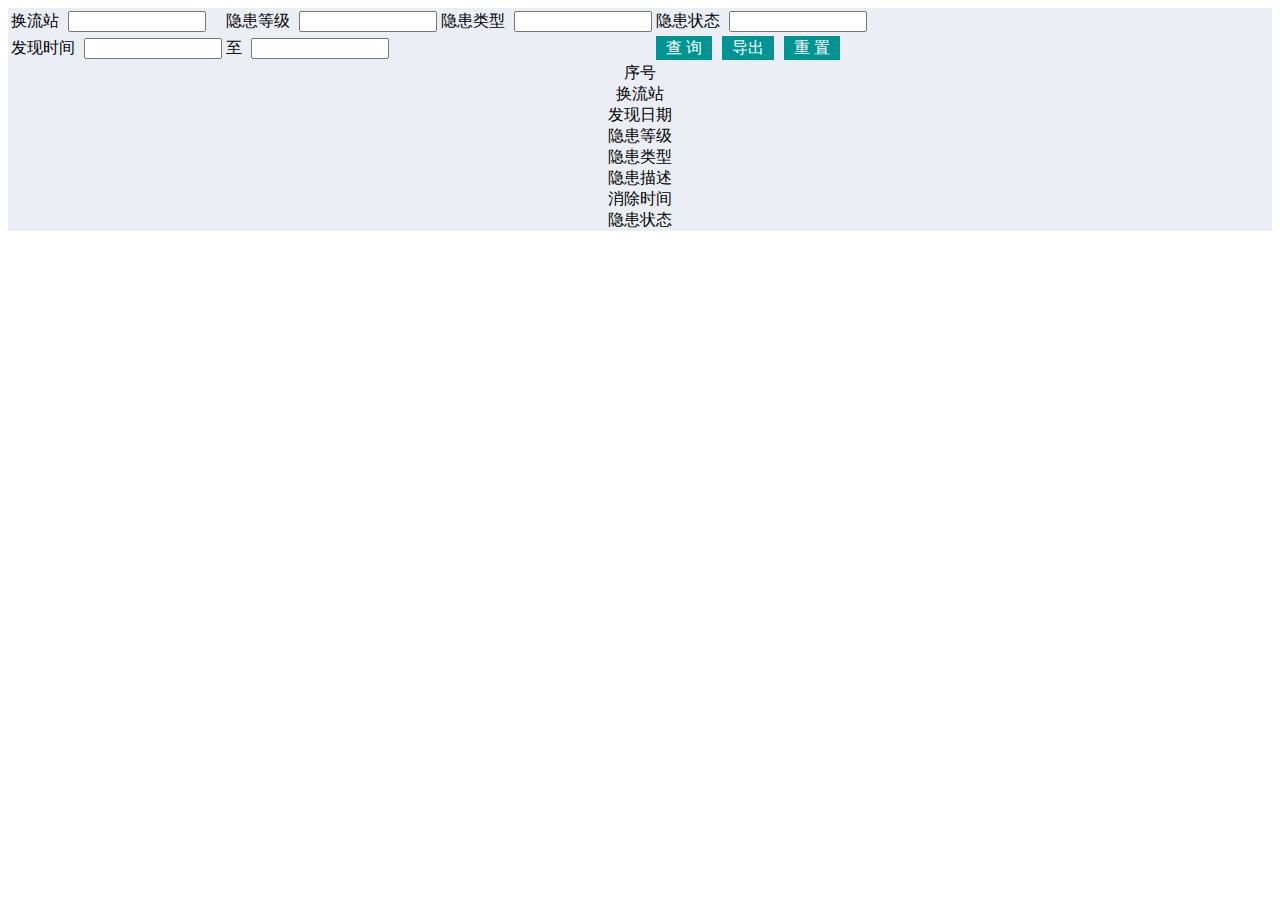
==== com.cxh.project.parent/com.cxh.project.web/src/main/resource/static/akGirdDemo/index.html @ 5dbb7331 "akui" ====
<!DOCTYPE html>
<html>
<head>
<meta charset="UTF-8">
<meta http-equiv="X-UA-Compatible" content="IE=edge,chrome=1" />
<meta http-equiv="content-type" content="text/html;charset=utf-8">
<meta name='viweport' content="width=device-width,initial-scale=1.0">
<title>隐患分析详细信息</title>
<script>
	$AK_DEBUGMODE = true;
	$AK_LOCALE = "zh_CN";
	__appRoot = "";
	__akPath = __appRoot + "ak/scripts/";
	__akThemePath = __appRoot + "ak/res/themes/";
	/* tokenArrays = [];//本地放开，提交注释 */
</script>
<link rel='stylesheet' href="/ak/res/css/zero.css" />
<link rel='stylesheet' href='/ak/res/themes/default/akui.min.css' />
<link rel='stylesheet' href='/ak/res/themes/icons.min.css' />
<link rel='stylesheet' href='/ak/res/themes/live/skin.min.css' />
<script type="text/javascript"
	src="/ak/scripts/lib/require/require.min.js"></script>
<script type="text/javascript" src="res/js/config.js"></script>

<link href="res/css/page.css" rel="stylesheet" type="text/css" />
<link href="../common/css/common.css" rel="stylesheet" type="text/css" />
</head>
<body>
<div id="content" class="ak-fit" style="background: #EBEEF5;">
	<div class="ak-opendatagridsearch ak-opendatagridsearchtwolist">
	<table>
				<tbody>
					<tr>
					<!-- multiSelect="true" 多选-->
						<td>
							<span class="ak-opendatagridsearchname">换流站</span>
							<input id="belongStation" class="ak-combobox ak-comboboxwhite" style="width:130px; margin-left:5px;" textField="text" valueField="id" emptyText="请选择..."
    					  allowInput="false"  nullItemText="请选择..."/>   
						</td>
						<td>
						<span class="ak-opendatagridsearchname">隐患等级</span>
						<!-- 	<input id="testType" class="ak-combobox ak-comboboxwhite" style="width:140px; margin-left:5px;" textField="text" valueField="id" emptyText="请选择..."
    						  allowInput="false"  nullItemText="请选择..."multiSelect="false"/>  -->  
							<input id="hazardGradeType" class="ak-combobox ak-comboboxwhite" style="width:130px; margin-left:5px;" textField="text" valueField="id" emptyText="请选择..."
    						  allowInput="false" value=""  nullItemText="请选择..."/>   
						</td>
						<td>
							<span class="ak-opendatagridsearchname">隐患类型</span>
							<input id="Cause" class="ak-combobox ak-comboboxwhite" style="width:130px; margin-left:5px;" textField="text" valueField="id" emptyText="请选择..."
    					  allowInput="false"  nullItemText="请选择..."/>    
						</td>					
						<td>
							<span class="ak-opendatagridsearchname">隐患状态</span>
							<input id="hazardStateType" class="ak-combobox ak-comboboxwhite" style="width:130px; margin-left:5px;" textField="text" valueField="id" emptyText="请选择..."
    					  allowInput="false"  nullItemText="请选择..."/>   
						</td>
						</tr>
						<tr>
						<td>
							<span class="ak-opendatagridsearchname">发现时间</span>
							<input id="str" class="ak-datepicker" style="width:130px; margin-left:5px;" textField="text" valueField="id" emptyText="请选择..."
    						  allowInput="false"  nullItemText="请选择..."multiSelect="false"/>   
						</td>
						<td>
							<span class="ak-opendatagridsearchname">至</span>
							<input id="end" class="ak-datepicker" style="width:130px; margin-left:5px;" textField="text" valueField="id" emptyText="请选择..."
    						  allowInput="false"  nullItemText="请选择..."multiSelect="false"/>   
						</td>
						<td></td>
						<td><a id="queryBtn" class="ak-buttongrid ak-selectedstyle">查
								询</a><a class="ak-buttongrid ak-selectedstyle"
							style="margin-left: 10px;" id="exportBtn">导出</a>
							<a class="ak-buttongrid ak-selectedstyle"
							style="margin-left: 10px;" id="clear">重 置</a></td>
					</tr>
				</tbody>
			</table>
	</div>
			<div class="ak-gridbox ak-gridboxtwolist">
					<div id="datagrid" class="ak-datagrid" allowAlternating="true"showLoading="false" allowResizeColumn="false"
						allowResize="false" pageSize="20"
						style="width: 100%; height: 100%;">
						<div property="columns">
							<div type="indexcolumn" headerAlign="center" align="center">序号</div>
							<div field="name" width="100" headerAlign="center" align="center">换流站</div>
							<div field="discoveredDate" width="100" headerAlign="center" align="center" dateFormat="yyyy-MM-dd">发现日期</div>
							<div field="hazardGradeName" width="100" headerAlign="center" align="center">隐患等级</div>
							<div field="hazardTypeName" width="100" headerAlign="center" align="center">隐患类型</div>
							<div field="hazardDescription" width="100" headerAlign="center" align="center">隐患描述</div>
							<div field="removeDate" width="100" headerAlign="center" align="center" dateFormat="yyyy-MM-dd">消除时间</div>
							<div field="hazardState" width="100" headerAlign="center" align="center">隐患状态</div>
						</div>
					</div>
		</div>
</div>
</body>
</html>
---- com.cxh.project.parent/com.cxh.project.web/src/main/resource/static/akGirdDemo/res/css/page.css ----
@CHARSET "UTF-8";
.ak-bgtransparent .ak-radiobuttonlist-item {
  background: rgba(255,255,255,0.1);
}

.number-div {
  position: absolute;
  top: 50px;
  bottom: 0;
  left: 0;
  right: 0;
  margin: auto;
  width: 130px;
  height: 70px;
}

.ak-buttongrid {
    padding: 0px 10px;
    height: 24px;
    background: #009593;
    display: block;
    line-height: 24px;
    color: #ffffff;
    float: left;
}
.number-data{
	color: #AB8EE0;
	font-size: 3.3rem;
}

.number-per{
	color: #AB8EE0;
	font-size: 1.8rem;
}

.div-top{
	width: 100%;
	height: 45px;
	text-align: center;
}

.div-bottom{
	width: 100%;
	height: 25px;
    line-height: 40px;
    font-size: 1.2rem;
    text-align: center;
}
.ak-splitter{
    width: 100% !important;
    height: 100% !important;
}


.ak-radiobuttonlistnewstyle .ak-radiobuttonlist-item-selected {
  background: #34C0E2 !important;
  opacity: 1 !important;
}
.ak-radiobuttonlistnewstyle .ak-radiobuttonlist-item {
  background: #444B7B;
}



/******横向柱图*******/
.loadTopDiv {
  float: left;
  height: 100%;
  width: 95%;
  margin-left: 2.5%;
}
#runningYear {
	width: 95%;
	height: 90%;
	top: 1rem;
	margin-left: 3.5%;
}
.barTdWidth {
  font-size: 1rem;
  text-align: center;
  width: 20%;
}
.pDiv {
  height: 1rem;
  width: 100%;
/*   background: #34C0E3; */
/*   border-radius: 0px 10px 10px 0px; */
  position: relative;
/*   box-shadow: 0 0 10px rgba(0, 150, 148, 0.3); */
  float: left;
}
#runningYear p {
  line-height: 1rem;
  text-align: center;
  font-size: 12px;
  height: 1rem;
  width: 22%;
  background: #EA9E0D;
  border-radius: 0px 10px 10px 0px;
  position: relative;
  box-shadow: 0 0 10px rgba(0, 150, 148, 0.3);
}
.year{
	float: left;
}



/*********国产化率样式**************/
#countryDevice{
    z-index: 200;
    position: absolute;
    left: 17%;
    bottom: 52px;
    background-color: #F0F0F0;
 	width: 65%;
    height: 16%;
}
#exportDevice{
    z-index: 200;
    position: absolute;
    left: 17%;
    bottom: 6px;
    background-color: #F0F0F0;
    width: 65%;
    height: 14%;
}
#countryDevice{
    z-index: 200;
    position: absolute;
    left: 17%;
    bottom: 52px;
    background-color: #F0F0F0;
 	width: 65%;
    height: 16%;
}
#exportDevice{
    z-index: 200;
    position: absolute;
    left: 17%;
    bottom: 6px;
    background-color: #F0F0F0;
    width: 65%;
    height: 14%;
}
.countryText{
	color: #686666;
    font-size: 1.1rem;
    position: absolute;
    left: 27%;
    top: 27%;
    text-align: center;
}
.exportText{
	color:#686666;
	font-size: 1.1rem;
	position: absolute;
	left: 27%;
    top: 27%;
}
#countryNum {
    cursor: pointer;
    color: #009694;
    font-size: 22px;
    position: absolute;
    left: 200px;
    top: 12px;
}
#exportNum {
    cursor: pointer;
    color: #009694;
    font-size: 22px;
    position: absolute;
    left: 200px;
    top: 12px;
}
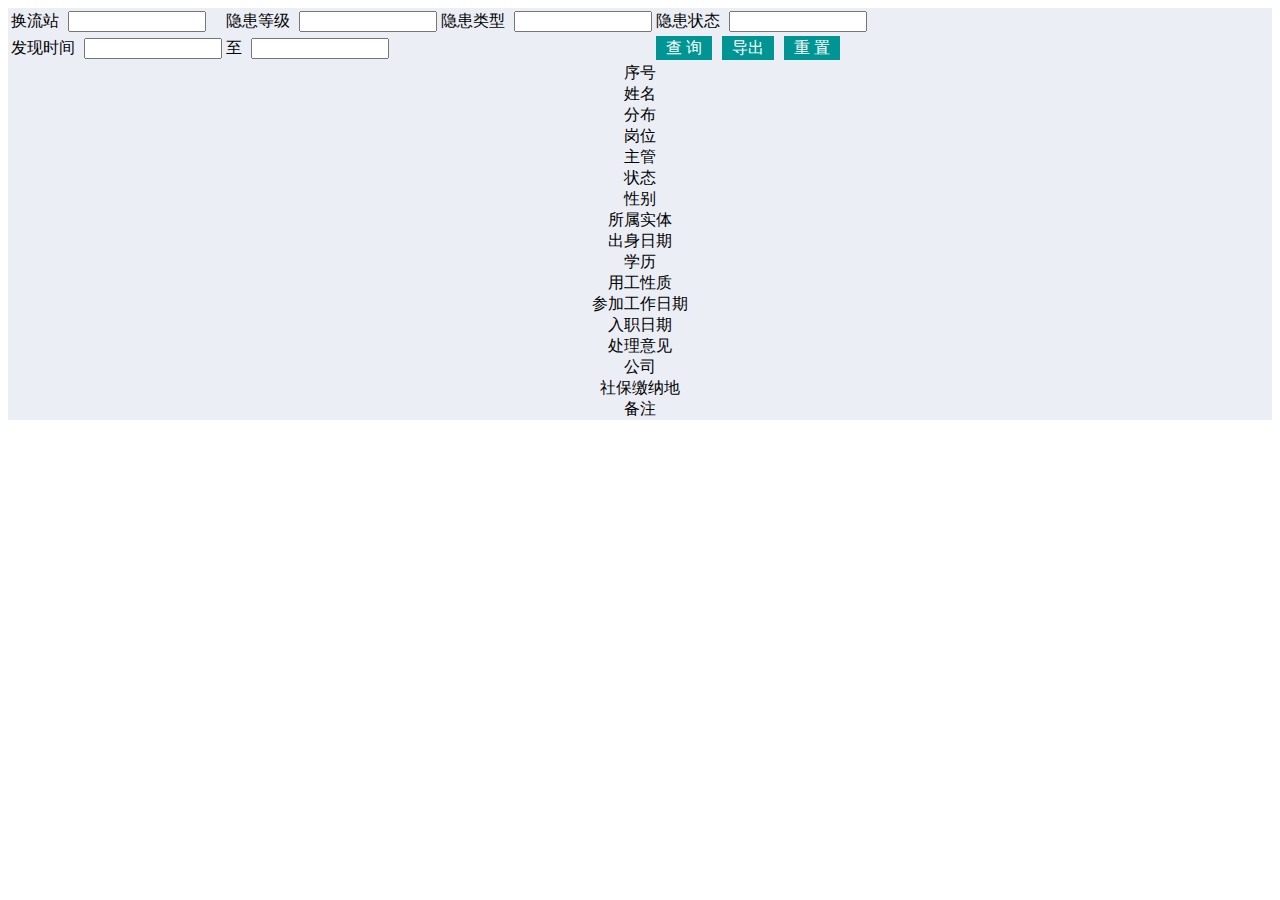
==== commit 2bdf909d: "nari" ====
--- a/com.cxh.project.parent/com.cxh.project.web/src/main/resource/static/akGirdDemo/index.html
+++ b/com.cxh.project.parent/com.cxh.project.web/src/main/resource/static/akGirdDemo/index.html
@@ -82,13 +82,23 @@
 						style="width: 100%; height: 100%;">
 						<div property="columns">
 							<div type="indexcolumn" headerAlign="center" align="center">序号</div>
-							<div field="name" width="100" headerAlign="center" align="center">换流站</div>
-							<div field="discoveredDate" width="100" headerAlign="center" align="center" dateFormat="yyyy-MM-dd">发现日期</div>
-							<div field="hazardGradeName" width="100" headerAlign="center" align="center">隐患等级</div>
-							<div field="hazardTypeName" width="100" headerAlign="center" align="center">隐患类型</div>
-							<div field="hazardDescription" width="100" headerAlign="center" align="center">隐患描述</div>
-							<div field="removeDate" width="100" headerAlign="center" align="center" dateFormat="yyyy-MM-dd">消除时间</div>
-							<div field="hazardState" width="100" headerAlign="center" align="center">隐患状态</div>
+							<div field="XM" width="100" headerAlign="center" align="center">姓名</div>
+							<div field="FB" width="100" headerAlign="center" align="center">分布</div>
+							<div field="GW" width="100" headerAlign="center" align="center">岗位</div>
+							<div field="ZG" width="100" headerAlign="center" align="center">主管</div>
+							<div field="ZT" width="100" headerAlign="center" align="center">状态</div>
+							<div field="XB" width="100" headerAlign="center" align="center">性别</div>
+							<div field="SSST" width="100" headerAlign="center" align="center">所属实体</div>
+							<div field="CSRQ" width="100" headerAlign="center" align="center">出身日期</div>
+							<div field="XL" width="100" headerAlign="center" align="center">学历</div>
+							<div field="YGXZ" width="100" headerAlign="center" align="center">用工性质</div>
+							<div field="CJGZSJ" width="100" headerAlign="center" align="center">参加工作日期</div>
+							<div field="RZSJ" width="100" headerAlign="center" align="center">入职日期</div>
+							<div field="CLYJ" width="100" headerAlign="center" align="center">处理意见</div>
+							<div field="GS" width="100" headerAlign="center" align="center">公司</div>
+							<div field="SBJND" width="100" headerAlign="center" align="center">社保缴纳地</div>
+							<div field="BZ" width="100" headerAlign="center" align="center">备注</div>
+							<!-- <div field="removeDate" width="100" headerAlign="center" align="center" dateFormat="yyyy-MM-dd">消除时间</div> -->
 						</div>
 					</div>
 		</div>
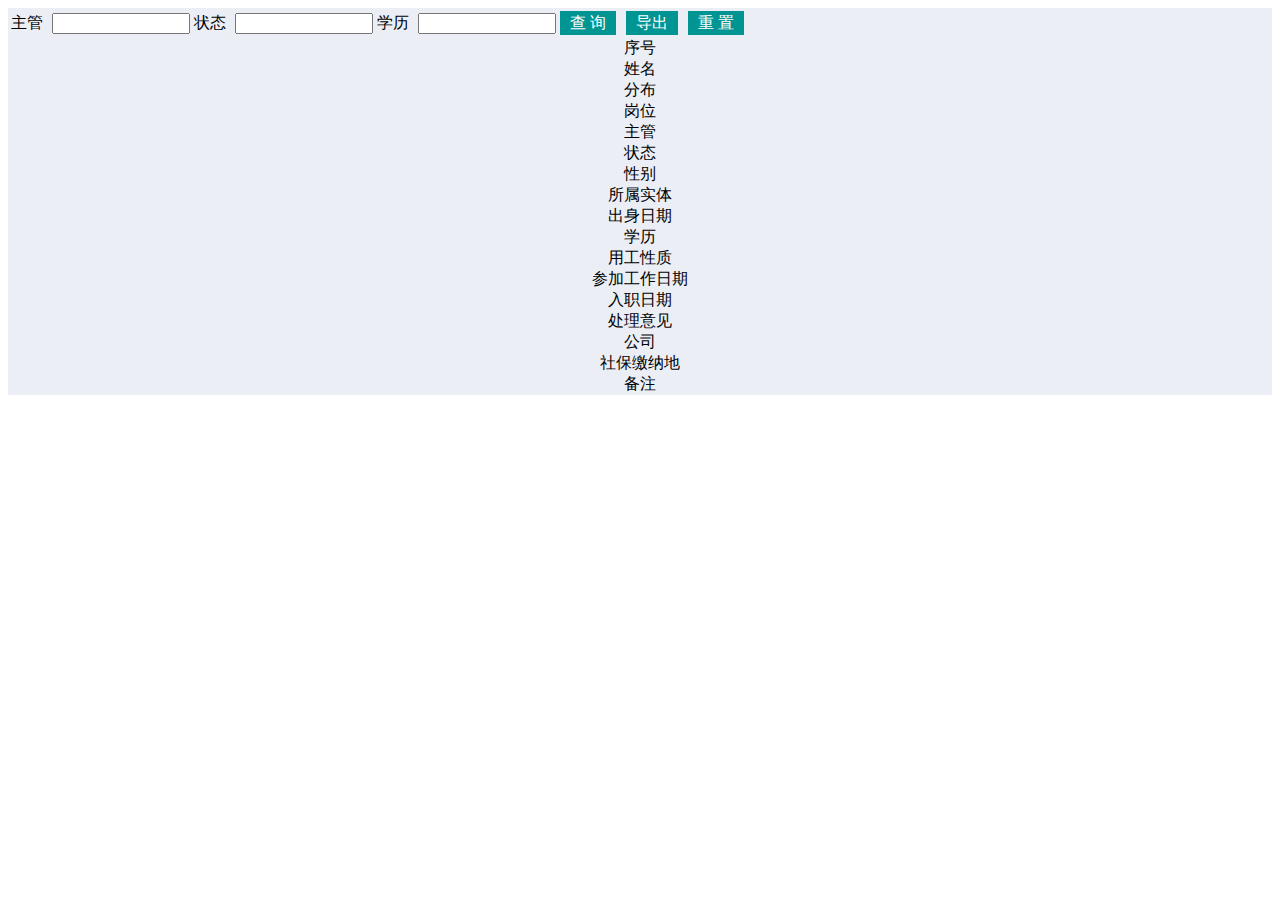
==== commit 27ec2828: "1111" ====
--- a/com.cxh.project.parent/com.cxh.project.web/src/main/resource/static/akGirdDemo/index.html
+++ b/com.cxh.project.parent/com.cxh.project.web/src/main/resource/static/akGirdDemo/index.html
@@ -12,7 +12,7 @@
 	__appRoot = "";
 	__akPath = __appRoot + "ak/scripts/";
 	__akThemePath = __appRoot + "ak/res/themes/";
-	/* tokenArrays = [];//本地放开，提交注释 */
+	tokenArrays = [];//本地放开，提交注释 
 </script>
 <link rel='stylesheet' href="/ak/res/css/zero.css" />
 <link rel='stylesheet' href='/ak/res/themes/default/akui.min.css' />
@@ -27,56 +27,51 @@
 </head>
 <body>
 <div id="content" class="ak-fit" style="background: #EBEEF5;">
-	<div class="ak-opendatagridsearch ak-opendatagridsearchtwolist">
-	<table>
+		<div class="ak-opendatagridsearch ak-opendatagridsearchtwolist">
+			<table>
 				<tbody>
 					<tr>
-					<!-- multiSelect="true" 多选-->
-						<td>
-							<span class="ak-opendatagridsearchname">换流站</span>
-							<input id="belongStation" class="ak-combobox ak-comboboxwhite" style="width:130px; margin-left:5px;" textField="text" valueField="id" emptyText="请选择..."
-    					  allowInput="false"  nullItemText="请选择..."/>   
-						</td>
-						<td>
-						<span class="ak-opendatagridsearchname">隐患等级</span>
-						<!-- 	<input id="testType" class="ak-combobox ak-comboboxwhite" style="width:140px; margin-left:5px;" textField="text" valueField="id" emptyText="请选择..."
-    						  allowInput="false"  nullItemText="请选择..."multiSelect="false"/>  -->  
-							<input id="hazardGradeType" class="ak-combobox ak-comboboxwhite" style="width:130px; margin-left:5px;" textField="text" valueField="id" emptyText="请选择..."
-    						  allowInput="false" value=""  nullItemText="请选择..."/>   
-						</td>
-						<td>
-							<span class="ak-opendatagridsearchname">隐患类型</span>
-							<input id="Cause" class="ak-combobox ak-comboboxwhite" style="width:130px; margin-left:5px;" textField="text" valueField="id" emptyText="请选择..."
-    					  allowInput="false"  nullItemText="请选择..."/>    
-						</td>					
-						<td>
-							<span class="ak-opendatagridsearchname">隐患状态</span>
-							<input id="hazardStateType" class="ak-combobox ak-comboboxwhite" style="width:130px; margin-left:5px;" textField="text" valueField="id" emptyText="请选择..."
-    					  allowInput="false"  nullItemText="请选择..."/>   
-						</td>
-						</tr>
-						<tr>
-						<td>
-							<span class="ak-opendatagridsearchname">发现时间</span>
-							<input id="str" class="ak-datepicker" style="width:130px; margin-left:5px;" textField="text" valueField="id" emptyText="请选择..."
-    						  allowInput="false"  nullItemText="请选择..."multiSelect="false"/>   
-						</td>
-						<td>
-							<span class="ak-opendatagridsearchname">至</span>
-							<input id="end" class="ak-datepicker" style="width:130px; margin-left:5px;" textField="text" valueField="id" emptyText="请选择..."
-    						  allowInput="false"  nullItemText="请选择..."multiSelect="false"/>   
-						</td>
+						<!-- multiSelect="true" 多选-->
+						<td><span class="ak-opendatagridsearchname">主管</span> <input
+							id="zg" class="ak-combobox ak-comboboxwhite"
+							style="width: 130px; margin-left: 5px;" textField="text"
+							valueField="id" emptyText="请选择..." allowInput="false"
+							nullItemText="请选择..." /></td>
+						<td><span class="ak-opendatagridsearchname">状态</span> <!-- 	<input id="testType" class="ak-combobox ak-comboboxwhite" style="width:140px; margin-left:5px;" textField="text" valueField="id" emptyText="请选择..."
+    						  allowInput="false"  nullItemText="请选择..."multiSelect="false"/>  -->
+							<input id="zt" class="ak-combobox ak-comboboxwhite"
+							style="width: 130px; margin-left: 5px;" textField="text"
+							valueField="id" emptyText="请选择..." allowInput="false" value=""
+							nullItemText="请选择..." /></td>
+						<td><span class="ak-opendatagridsearchname">学历</span> <input
+							id="xl" class="ak-combobox ak-comboboxwhite"
+							style="width: 130px; margin-left: 5px;" textField="text"
+							valueField="id" emptyText="请选择..." allowInput="false"
+							nullItemText="请选择..." /></td>
+							<td><a id="queryBtn" class="ak-buttongrid ak-selectedstyle">查
+								询</a><a class="ak-buttongrid ak-selectedstyle"
+							style="margin-left: 10px;" id="exportBtn">导出</a> <a
+							class="ak-buttongrid ak-selectedstyle" style="margin-left: 10px;"
+							id="clear">重 置</a></td>
+					</tr>
+					<!-- <tr>
+						<td><span class="ak-opendatagridsearchname">发现时间</span> <input
+							id="str" class="ak-datepicker"
+							style="width: 130px; margin-left: 5px;" textField="text"
+							valueField="id" emptyText="请选择..." allowInput="false"
+							nullItemText="请选择..." multiSelect="false" /></td>
+						<td><span class="ak-opendatagridsearchname">至</span> <input
+							id="end" class="ak-datepicker"
+							style="width: 130px; margin-left: 5px;" textField="text"
+							valueField="id" emptyText="请选择..." allowInput="false"
+							nullItemText="请选择..." multiSelect="false" /></td>
 						<td></td>
-						<td><a id="queryBtn" class="ak-buttongrid ak-selectedstyle">查
-								询</a><a class="ak-buttongrid ak-selectedstyle"
-							style="margin-left: 10px;" id="exportBtn">导出</a>
-							<a class="ak-buttongrid ak-selectedstyle"
-							style="margin-left: 10px;" id="clear">重 置</a></td>
-					</tr>
+						
+					</tr> -->
 				</tbody>
 			</table>
-	</div>
-			<div class="ak-gridbox ak-gridboxtwolist">
+		</div>
+		<div class="ak-gridbox ak-gridboxtwolist">
 					<div id="datagrid" class="ak-datagrid" allowAlternating="true"showLoading="false" allowResizeColumn="false"
 						allowResize="false" pageSize="20"
 						style="width: 100%; height: 100%;">
